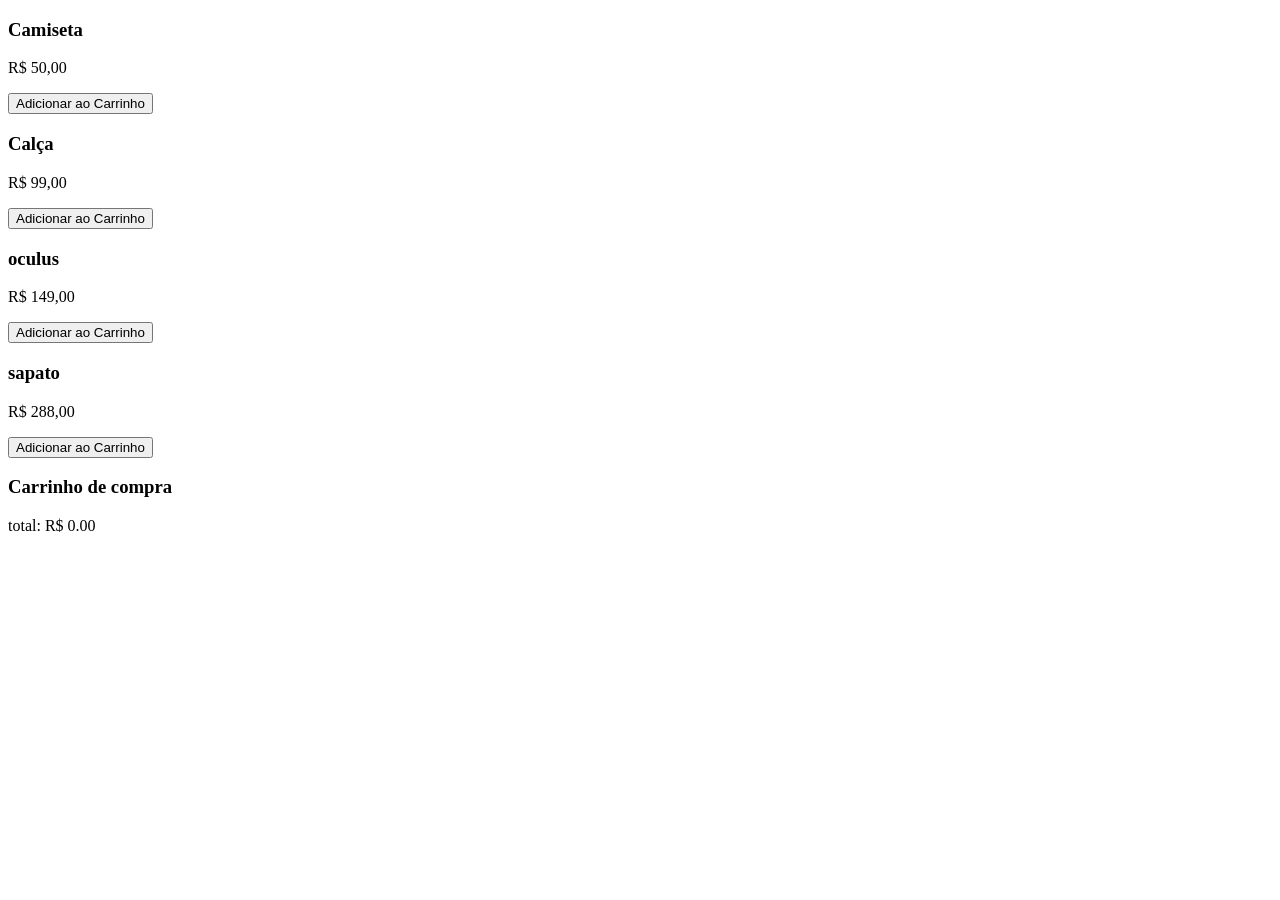
==== Desafio Carrinho de compras/index.html @ a0e8f161 "aprendendo como fazer um carrinho de compras" ====
<!DOCTYPE html>
<html lang="en">
<head>
  <meta charset="UTF-8">
  <meta name="viewport" content="width=device-width, initial-scale=1.0">
  <title>Document</title>
</head>
<body>
  <div class="produto-card">
    <h3>Camiseta</h3>
    <p>R$ 50,00</p>
    <button class="adicionar-btn" data-id="1">Adicionar ao Carrinho</button>
  </div>
  <div class="produto-card">
    <h3>Calça</h3>
    <p>R$ 99,00</p>
    <button class="adicionar-btn" data-id="2">Adicionar ao Carrinho</button>
  </div>
  <div class="produto-card">
    <h3>oculus</h3>
    <p>R$ 149,00</p>
    <button class="adicionar-btn" data-id="3">Adicionar ao Carrinho</button>
  </div>
  <div class="produto-card">
    <h3>sapato</h3>
    <p>R$ 288,00</p>
    <button class="adicionar-btn" data-id="4">Adicionar ao Carrinho</button>
  </div>
  <h3>Carrinho de compra</h3>
  <div id="carrinho-lista">
  </div>
  <div id="carrinho-total">
    
  </div>
  <script src="script.js"></script>
</body>
</html>
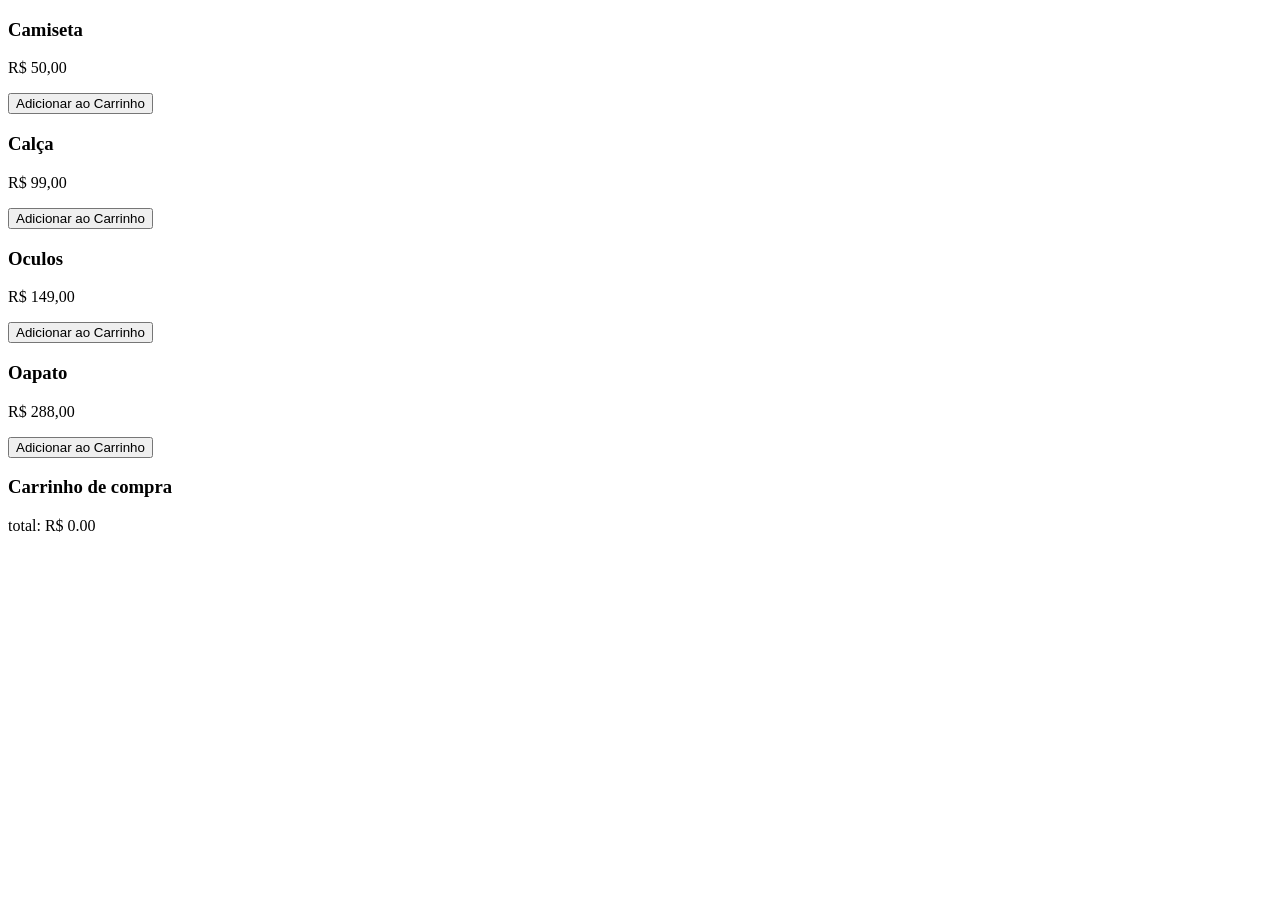
==== commit 465fc450: "Adição de mais desafios" ====
--- a/Desafio Carrinho de compras/index.html
+++ b/Desafio Carrinho de compras/index.html
@@ -17,21 +17,18 @@
     <button class="adicionar-btn" data-id="2">Adicionar ao Carrinho</button>
   </div>
   <div class="produto-card">
-    <h3>oculus</h3>
+    <h3>Oculos</h3>
     <p>R$ 149,00</p>
     <button class="adicionar-btn" data-id="3">Adicionar ao Carrinho</button>
   </div>
   <div class="produto-card">
-    <h3>sapato</h3>
+    <h3>Oapato</h3>
     <p>R$ 288,00</p>
     <button class="adicionar-btn" data-id="4">Adicionar ao Carrinho</button>
   </div>
   <h3>Carrinho de compra</h3>
-  <div id="carrinho-lista">
-  </div>
-  <div id="carrinho-total">
-    
-  </div>
+  <div id="carrinho-lista"></div>
+  <div id="carrinho-total"></div>
   <script src="script.js"></script>
 </body>
 </html>
